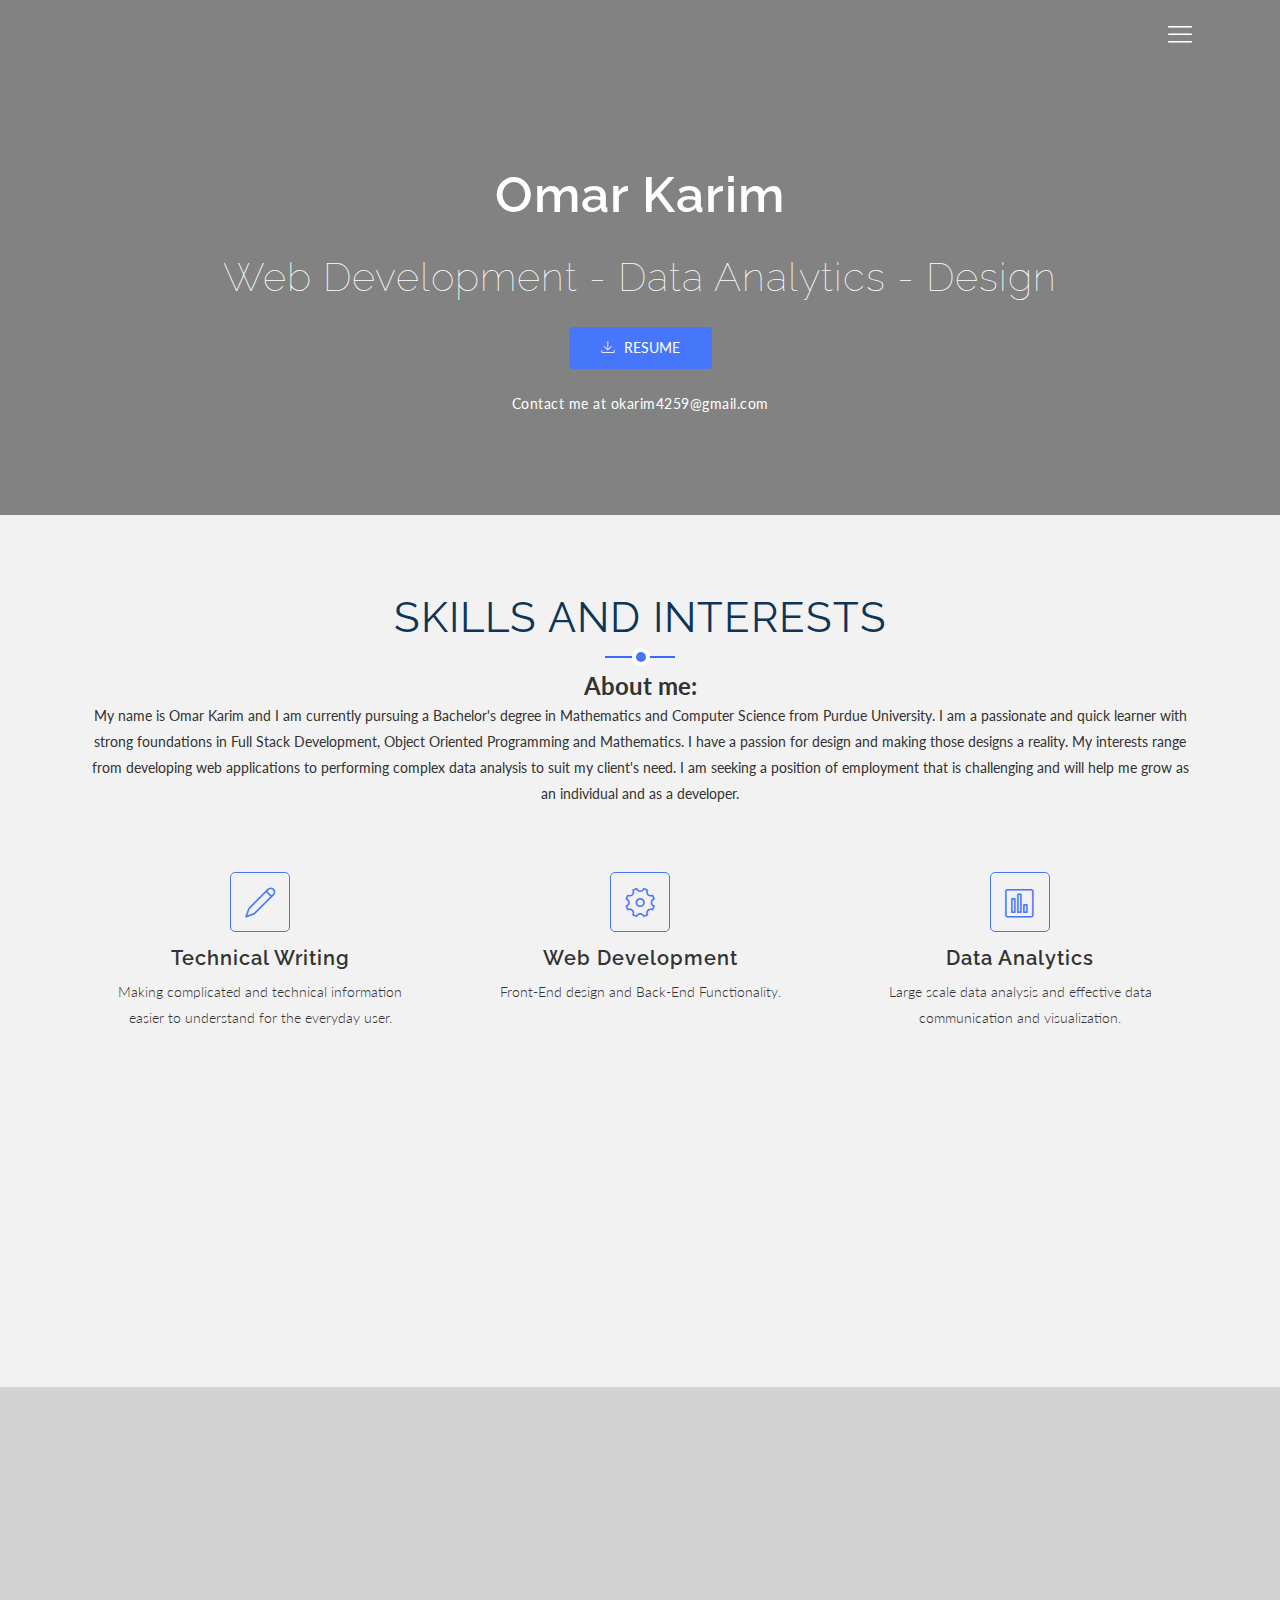
==== index.html @ 0a4c2bca "adding index link" ====
<!DOCTYPE html>
<html lang="en">
  <head>
    <!-- Required meta tags -->
    <meta charset="utf-8">
    <meta name="viewport" content="width=device-width, initial-scale=1, shrink-to-fit=no">
    <meta name="keywords" content="Bootstrap, Landing page, Template, Registration, Landing">
    <meta name="viewport" content="width=device-width, initial-scale=1, maximum-scale=1">
    <meta name="author" content="Grayrids">
    <title>Welcome | Omar Karim</title>

    <!-- Bootstrap CSS -->
    <link rel="stylesheet" href="css/bootstrap.min.css">
    <link rel="stylesheet" href="css/font-awesome.min.css">
    <link rel="stylesheet" href="css/line-icons.css">
    <link rel="stylesheet" href="css/owl.carousel.css">
    <link rel="stylesheet" href="css/owl.theme.css">
    <link rel="stylesheet" href="css/nivo-lightbox.css">
    <link rel="stylesheet" href="css/magnific-popup.css">
    <link rel="stylesheet" href="css/animate.css">
    <link rel="stylesheet" href="css/menu_sideslide.css">
    <link rel="stylesheet" href="css/main.css">    
    <link rel="stylesheet" href="css/responsive.css">

     <link href='http://fonts.googleapis.com/css?family=Roboto:300' rel='stylesheet' type='text/css'>
     <link href="css/font-awesome.min.css" rel="stylesheet" type="text/css"/>



  </head>
  <body>
      <div class="menu-wrap">
        <nav  class="menu navbar">
          <div class="icon-list navbar-collapse">
            <ul class="navbar-nav">
              <li class="nav-item">
                <a class="nav-link" href="#video-area">Home</a>
              </li>
              <li class="nav-item">
                <a class="nav-link" href="#services">Skills and Interests</a>
              </li>  
              <li class="nav-item">
                <a class="nav-link" href="#features">Projects</a>
              </li>                      
              <li class="nav-item">
                <a class="nav-link" href="./ngApp/index.html">Angular App</a>
              </li>
              <li class="nav-item">
                <a class="nav-link" href="./ngApp">What Angular App</a>
              </li>
              <li class="nav-item">
                <a class="nav-link" href="#pricing">Pricing</a>
              </li>     
              <li class="nav-item">
                <a class="nav-link" href="#blog">Blog</a>
              </li> 
              
              <li class="nav-item">
                <a class="nav-link" href="#contact">Contact</a>
              </li>
              <li class="nav-item">
                <a class="nav-link" href="#subscribe">Subscribe</a>
              </li>
        
            </ul>
          </div>
        </nav> 
        <button class="close-button" id="close-button"><i class="lnr lnr-cross"></i></button>
      </div>      
  	<!-- Header Section Start -->
                                                                        
    <header id="video-area" data-stellar-background-ratio="0.5"> 
      <!-- id="block" data-vide-bg="video/video"      -->   
      <div id="block" data-vide-bg="video/binaryBG"></div>
      <div class="fixed-top">
          <div class="container">
            <div class="logo-menu">
              <!--<a href="index.html" class="logo"><span class="lnr lnr-diamond"></span> 4259 DESIGN</a>-->
              <button class="menu-button" id="open-button"><i class="lnr lnr-menu"></i></button>    
            </div>           
          </div>
      </div>
      <div class="overlay overlay-2"></div>      
      <div class="container">
        <div class="row justify-content-md-center">
          <div class="col-md-10">
            <div class="contents text-center">
              <h1 class="wow fadeInDown" data-wow-duration="1000ms" data-wow-delay="0.3s">Omar Karim</h1>
              <!--
              <img style="border-radius: 50%" src="https://bit.ly/fcc-running-cats" class="img-responsive smaller-image1 thin-white-border" alt="Three kittens running towards the camera. ">
              -->
              <!--<p class="lead  wow fadeIn" data-wow-duration="1000ms" data-wow-delay="400ms">About Me:</p>-->
              <p></p>
              <p></p>
              <p></p>
              <h4 style="color: white">Web Development - Data Analytics - Design</h4>
              <!--
              ADD LINK TO LINKEDIN ACCOUNT HERE WITH ICON
              -->
              <a href="https://drive.google.com/open?id=0B3ij5NwxJ_LgeDB1SlhETHZrSTA" class="btn btn-common wow fadeInUp" data-wow-duration="1000ms"><i class="lnr lnr-download"></i> Resume</a>

              <p>Contact me at okarim4259@gmail.com</p>
              <!--<a href="https://www.linkedin.com/in/okarim1/" class="btn btn-common wow fadeInUp" data-wow-duration="1000ms"><i class="lnr lnr-download"></i> LinkedIn</a>
              -->
            </div>
          </div>
        </div> 
      </div>      
    </header>
    <!-- Header Section End --> 


    <!-- Skills and About me section -->
    <section id="services" class="section">
      <div class="container">
        <div class="section-header">          
          <h2 class="section-title wow fadeIn" data-wow-duration="500ms" data-wow-delay="0.3s"><strong>Skills and Interests</strong></h2>
          <hr class="lines wow zoomIn" data-wow-delay="0.3s">
          <p class="section-subtitle wow fadeIn" data-wow-duration="1000ms" data-wow-delay="0.3s"><STRONG><font size = "+2">About me:</STRONG></font> <br>My name is Omar Karim and I am currently pursuing a Bachelor's degree in Mathematics and Computer Science from Purdue University. I am a passionate and quick learner with strong foundations in Full Stack Development, Object Oriented Programming and Mathematics. I have a passion for design and making those designs a reality. My interests range from developing web applications to performing complex data analysis to suit my client's need. I am seeking a position of employment that is challenging and will help me grow as an individual and as a developer.</br></p>
        </div>
        <div class="row">
          <div class="col-md-4 col-sm-6">
            <div class="item-boxes wow fadeInDown" data-wow-delay="0.1s">
              <div class="icon">
                <i class="lnr lnr-pencil"></i>
              </div>
              <h4>Technical Writing</h4>
              <p>Making complicated and technical information easier to understand for the everyday user.</p>
            </div>
          </div>
          <div class="col-md-4 col-sm-6">
            <div class="item-boxes wow fadeInDown" data-wow-delay="0.3s">
              <div class="icon">
                <i class="lnr lnr-cog"></i>
              </div>
              <h4>Web Development</h4>
              <p>Front-End design and Back-End Functionality.</p>
            </div>
          </div>
          <div class="col-md-4 col-sm-6">
            <div class="item-boxes wow fadeInDown" data-wow-delay="0.5s">
              <div class="icon">
                <i class="lnr lnr-chart-bars"></i>
              </div>
              <h4>Data Analytics</h4>
              <p>Large scale data analysis and effective data communication and visualization.</p>
            </div>
          </div>
          <div class="col-md-4 col-sm-6">
            <div class="item-boxes wow fadeInDown" data-wow-delay="0.7s">
              <div class="icon">
                <i class="lnr lnr-layers"></i>
              </div>
              <h4>UI/UX Design</h4>
              <p>Interpreting client needs and making those specifications possible.</p>
            </div>
          </div>
          <div class="col-md-4 col-sm-6">
            <div class="item-boxes wow fadeInDown" data-wow-delay="1s">
              <div class="icon">
                <i class="lnr lnr-tablet"></i>
              </div>
              <h4>App Development</h4>
              <p>Application development for Android operating system.</p>
            </div>
          </div>
          <div class="col-md-4 col-sm-6">
            <div class="item-boxes wow fadeInDown" data-wow-delay="1.2s">
              <div class="icon">
                <i class="lnr lnr-briefcase"></i>
              </div>
              <h4>Machine Learning</h4>
              <p>Understanding and implementation of statistical methods for creating machine learning models.</p>
            </div>
          </div>
        </div>
      </div>
    </section>
    <!-- Services Section End -->

    <!-- Projects Section -->
    <section style="background-color: lightgrey" id="features" class="section" data-stellar-background-ratio="0.2">
      <div class="container">
        <div class="section-header">          
          <h2 class="section-title wow fadeIn white-text" data-wow-duration="1000ms" data-wow-delay="0.3s">Projects</h2>
          <hr class="lines wow zoomIn" data-wow-delay="0.3s">
          <p class="section-subtitle wow fadeIn" data-wow-duration="1000ms" data-wow-delay="0.3s"><STRONG>My Competencies include:</STRONG>
          <br>  Languages: Java, C, JavaScript, Python, SQL, HTML, CSS, MatLab, R.
          <br> Technologies: MongoDB, Express.js, Angular.js, Node.js, Git, Android, SciKit-Learn, numpy, pandas
          <br>Click on icon to view project on GitHub
          </p>
        </div>
        <div class="row">
          <div class="col-lg-4 col-md-4 col-sm-4 col-xs-12">
            <div class="content-left text-right wow fadeInLeft animated" data-wow-offset="10">
              <div class="box-item left">
                <span class="icon">
                  <a href="https://github.com/okarim4259/MEAN_Auth_App"><i class="lnr lnr-rocket"></i></a>
                </span>
                <div class="text">
                  <h4>Authentication Application</h4>
                  <p>MEAN stack user Authentication app using JSON web tokens.
                  </p>
                </div>
              </div>
              <div class="box-item left">
                <span class="icon">
                  <a href="http://www.legacyfurniturebd.com/"><i class="lnr lnr-laptop-phone"></i></a>
                </span>
                <div class="text">
                  <h4>Fully Responsive eCommerce website</h4>
                  <p>Lead team to develop fully functional eCommerce website.</p>
                </div>
              </div>
              <div class="box-item left">
                <span class="icon">
                  <a href="https://github.com/okarim4259/Java_Web_Crawler"><i class="lnr lnr-cog"></i></a>
                </span>
                <div class="text">
                  <h4>Java Web Crawler Application</h4>
                  <p>Developed Web Crawler to find, parse and index web pages.</p>
                </div>
              </div>
            </div>
          </div>
          <div class="col-lg-4 col-md-4 col-sm-4 col-xs-12">
            <div class="show-box wow fadeInDown animated" data-wow-offset="10">
              <p></p>
              <p></p>
              <p></p>
              <img src="img/features/FrontEndDev.png" alt="">
            </div>
          </div>
          <div class="col-lg-4 col-md-4 col-sm-4 col-xs-12">
            <div class="content-right text-left wow fadeInRight animated" data-wow-offset="10">
              <div class="box-item right">
                <span class="icon">
                  <i class="lnr lnr-camera-video"></i>
                </span>
                <div class="text">
                  <h4>Spotify Angular2 app</h4>
                  <p>Angular2 application using spotify API. Allows you to search and bookmark for artists and albums.</p>
                </div>
              </div>
              <div class="box-item right">
                <span class="icon">
                  <a href="https://github.com/okarim4259/GithubSearchApp/tree/master"><i class="lnr lnr-magic-wand"></i></a>
                </span>
                <div class="text">
                  <h4>GitHub Search Application</h4>
                  <p>Using the GIT API to search for repos and make clone command.</p>
                </div>
              </div>
              <div class="box-item right">
                <span class="icon">
                  <a href="https://github.com/okarim4259/SafeWalkAndroidClient"><i class="lnr lnr-spell-check"></i></a>
                </span>
                <div class="text">
                  <h4>Safe Walk Android Client</h4>
                  <p>Android safe walk app developed for Purdue CS 180 course.</p>
                </div>
              </div>
            </div>
          </div>
        </div>
      </div>
    </section>


    <!-- Features Section End -->    

    <!-- Start Video promo Section -->
    <!--
    <section class="video-promo section" data-stellar-background-ratio="0.5">
    <div class="overlay"></div>
      <div class="container">
        <div class="row">
          <div class="col-md-12 col-sm-12">
              <div class="video-promo-content text-center">
                <h2 class="wow zoomIn" data-wow-duration="1000ms" data-wow-delay="100ms">Our Introductory Video</h2>
                <p class="wow zoomIn" data-wow-duration="1000ms" data-wow-delay="100ms">Learn more about us, its only 30mins</p>
                <a href="https://www.youtube.com/watch?v=r44RKWyfcFw" class="video-popup wow fadeInUp" data-wow-duration="1000ms" data-wow-delay="0.3s"><i class="lnr lnr-film-play"></i></a>
              </div>
          </div>
        </div>
      </div>
    </section>
    -->
    <!-- End Video Promo Section -->

    <!-- Portfolio Section -->
    <!--
    <section id="portfolios" class="section">
      Container Starts
      <div class="container">
        <div class="section-header">          
          <h2 class="section-title wow fadeIn" data-wow-duration="1000ms" data-wow-delay="0.3s">Front End Designs</h2>
          <hr class="lines wow zoomIn" data-wow-delay="0.3s">
          <p class="section-subtitle wow fadeInDown" data-wow-duration="1000ms" data-wow-delay="0.3s">Lorem ipsum dolor sit amet, consectetuer adipiscing elit, sed diam nonummy <br> nibh euismod tincidunt ut laoreet dolore magna.</p>
        </div>
        <div class="row">          
          <div class="col-md-12">
            <div class="controls text-center wow fadeInUp" data-wow-delay=".6s">
              <a class="control mixitup-control-active btn btn-common" data-filter="all">
                All 
              </a>
              <a class="control btn btn-common" data-filter=".marketing">
                Design 
              </a>
              <a class="control btn btn-common" data-filter=".planning">
                Development
              </a>
              <a class="control btn btn-common" data-filter=".research">
                Print 
              </a>
            </div>
            Portfolio Controller/Buttons Ends          

            Portfolio Recent Projects
            <div id="portfolio" class="row wow fadeInUp" data-wow-delay="0.8s">
              <div class="col-sm-6 col-md-4 col-lg-4 col-xl-4 mix marketing planning">
                <div class="portfolio-item">
                  <div class="shot-item">
                    <a class="overlay lightbox" href="img/portfolio/img1.jpg">
                      <img src="img/portfolio/img1.jpg" alt="" />  
                      <i class="lnr lnr-plus-circle item-icon"></i>
                    </a>
                  </div>               
                </div>
              </div>
              <div class="col-sm-6 col-md-4 col-lg-4 col-xl-4 mix planning">
                <div class="portfolio-item">
                  <div class="shot-item">
                    <a class="overlay lightbox" href="img/portfolio/img2.jpg">
                      <img src="img/portfolio/img2.jpg" alt="" />  
                      <i class="lnr lnr-plus-circle item-icon"></i>
                    </a>
                  </div>               
                </div>
              </div>
              <div class="col-sm-6 col-md-4 col-lg-4 col-xl-4 mix research">
                <div class="portfolio-item">
                  <div class="shot-item">
                    <a class="overlay lightbox" href="img/portfolio/img3.jpg">
                      <img src="img/portfolio/img3.jpg" alt="" />  
                      <i class="lnr lnr-plus-circle item-icon"></i>
                    </a>
                  </div>               
                </div>
              </div>
              <div class="col-sm-6 col-md-4 col-lg-4 col-xl-4 mix marketing research">
                <div class="portfolio-item">
                  <div class="shot-item">
                    <a class="overlay lightbox" href="img/portfolio/img4.jpg">
                      <img src="img/portfolio/img4.jpg" alt="" />  
                      <i class="lnr lnr-plus-circle item-icon"></i>
                    </a>
                  </div>               
                </div>
              </div>
              <div class="col-sm-6 col-md-4 col-lg-4 col-xl-4 mix marketing planning">
                <div class="portfolio-item">
                  <div class="shot-item">
                    <a class="overlay lightbox" href="img/portfolio/img5.jpg">
                      <img src="img/portfolio/img5.jpg" alt="" />  
                      <i class="lnr lnr-plus-circle item-icon"></i>
                    </a>
                  </div>               
                </div>
              </div>
              <div class="col-sm-6 col-md-4 col-lg-4 col-xl-4 mix planning research">
                <div class="portfolio-item">
                  <div class="shot-item">
                    <a class="overlay lightbox" href="img/portfolio/img6.jpg">
                      <img src="img/portfolio/img6.jpg" alt="" />  
                      <i class="lnr lnr-plus-circle item-icon"></i>
                    </a>
                  </div>               
                </div>
              </div>
            </div>
          </div>
        </div>
      </div>
      Container Ends
    </section>-->
    <!-- Portfolio Section Ends --> 

    <!-- Start Pricing Table Section -->

    <!--
    <div id="pricing" class="section pricing-section">
      <div class="container">
        <div class="section-header">          
          <h2 class="section-title wow fadeIn" data-wow-duration="1000ms" data-wow-delay="0.3s">Pricing <span>Plans</span></h2>
          <hr class="lines wow zoomIn" data-wow-delay="0.3s">
          <p class="section-subtitle wow fadeIn" data-wow-duration="1000ms" data-wow-delay="0.3s">Lorem ipsum dolor sit amet, consectetuer adipiscing elit, sed diam nonummy <br> nibh euismod tincidunt ut laoreet dolore magna.</p>
        </div>

        <div class="row pricing-tables">
          <div class="col-md-4 col-sm-6 col-xs-12">
            <div class="pricing-table table-left wow fadeInLeft" data-wow-duration="1000ms" data-wow-delay="0.3s">
              <div class="icon">
                <i class="lnr lnr-rocket"></i> 
              </div>
              <div class="pricing-details">
                <h2>Starter Plan</h2>
                <span>Free</span>
                <ul>
                  <li>Consectetur adipiscing</li>
                  <li>Nunc luctus nulla et tellus</li>
                  <li>Suspendisse quis metus</li>
                  <li>Vestibul varius fermentum erat</li>
                </ul>
              </div>
              <div class="plan-button">
                <a href="#" class="btn btn-common">Get Plan</a>
              </div>
            </div>
          </div>

          <div class="col-md-4 col-sm-6 col-xs-12">
            <div class="pricing-table wow fadeInUp" data-wow-duration="1000ms" data-wow-delay="0.3s">
              <div class="icon">
                <i class="lnr lnr-heart"></i> 
              </div>
              <div class="pricing-details">
                <h2>Popular Plan</h2>
                <span>$3.99</span>
                <ul>
                  <li>Consectetur adipiscing</li>
                  <li>Nunc luctus nulla et tellus</li>
                  <li>Suspendisse quis metus</li>
                  <li>Vestibul varius fermentum erat</li>
                </ul>
              </div>
              <div class="plan-button">
                <a href="#" class="btn btn-common">Buy Now</a>
              </div>
            </div>
          </div>

          <div class="col-md-4 col-sm-6 col-xs-12">
            <div class="pricing-table table-left wow fadeInRight" data-wow-duration="1000ms" data-wow-delay="0.3s">
              <div class="icon">
                <i class="lnr lnr-magic-wand"></i> 
              </div>
              <div class="pricing-details">
                <h2>Premium Plan</h2>
                <span>$9.50</span>
                <ul>
                  <li>Consectetur adipiscing</li>
                  <li>Nunc luctus nulla et tellus</li>
                  <li>Suspendisse quis metus</li>
                  <li>Vestibul varius fermentum erat</li>
                </ul>
              </div>
              <div class="plan-button">
                <a href="#" class="btn btn-common">Buy Now</a>
              </div>
            </div>
          </div>

        </div>
      </div>
    </div>
    -->
    <!-- End Pricing Table Section -->

    <!-- Counter Section Start -->
    <!--
    <div class="counters section" data-stellar-background-ratio="0.5">
      <div class="overlay"></div>
      <div class="container">
        <div class="row"> 
          <div class="col-sm-6 col-md-3 col-lg-3">
            <div class="wow fadeInUp" data-wow-delay=".2s">
              <div class="facts-item"> 
                <div class="icon">
                  <i class="lnr lnr-magic-wand"></i>
                </div>                
                <div class="fact-count">
                  <h3><span class="counter">100</span>%</h3>
                  <h4>Faster</h4>
                </div>
              </div>
            </div>
          </div>
          <div class="col-sm-6 col-md-3 col-lg-3">
            <div class="wow fadeInUp" data-wow-delay=".4s">
              <div class="facts-item">
                <div class="icon">
                  <i class="lnr lnr-coffee-cup"></i>
                </div>                
                <div class="fact-count">
                  <h3><span class="counter">700</span></h3>
                  <h4>Cup of Coffee</h4>
                </div>
              </div>
            </div>
          </div>
          <div class="col-sm-6 col-md-3 col-lg-3">
            <div class="wow fadeInUp" data-wow-delay=".6s">
              <div class="facts-item">
                <div class="icon">
                  <i class="lnr lnr-user"></i>
                </div>                
                <div class="fact-count">
                  <h3><span class="counter">10000</span>+</h3>
                  <h4>Active Clients</h4>
                </div>
              </div>
            </div>
          </div>
          <div class="col-sm-6 col-md-3 col-lg-3">
            <div class="wow fadeInUp" data-wow-delay=".8s">
              <div class="facts-item">
                <div class="icon">
                  <i class="lnr lnr-heart"></i>
                </div>                
                <div class="fact-count">
                  <h3><span class="counter">1689</span></h3>
                  <h4>Peoples Love</h4>
                </div>
              </div>
            </div>
          </div>
        </div>
      </div>
    </div>
    -->
    <!-- Counter Section End -->

    <!-- testimonial Section Start -->
    <!--
    <div id="testimonial" class="section">
      <div class="container">
        <div class="row justify-content-md-center">
          <div class="col-md-10 wow fadeInRight" data-wow-delay="0.2s">
            <div class="touch-slider owl-carousel owl-theme">
              <div class="testimonial-item">
                <img src="img/testimonial/customer1.png" alt="Client Testimonoal" />
                <div class="testimonial-text">
                  <p>Morbi eget dictum enim. Praesent sed quam sit amet lorem tempor rhoncus. <br>In hac habitasse platea dictumst. Vivamus in accumsan ex</p>
                  <h3>Johnathan Doe</h3>
                  <span>Marketing Head Matrix media</span>
                </div>
              </div>
              <div class="testimonial-item">
                <img src="img/testimonial/customer2.png" alt="Client Testimonoal" />
                <div class="testimonial-text">
                  <p>Morbi eget dictum enim. Praesent sed quam sit amet lorem tempor rhoncus. <br>In hac habitasse platea dictumst. Vivamus in accumsan ex</p>
                  <h3>Oidila Matik</h3>
                  <span>President Lexo Inc</span>
                </div>
              </div>
              <div class="testimonial-item">
                <img src="img/testimonial/customer3.png" alt="Client Testimonoal" />
                <div class="testimonial-text">
                  <p>Morbi eget dictum enim. Praesent sed quam sit amet lorem tempor rhoncus. <br>In hac habitasse platea dictumst. Vivamus in accumsan ex</p>
                  <h3>- Alex Dattilo</h3>
                  <span>CEO Optima Inc</span>
                </div>
              </div>
            </div>
          </div>
        </div>        
      </div>
    </div>
    -->
    <!-- testimonial Section Start -->






    <!-- Download Section Start -->

    <!--
    <section id="download" class="section">
      <div class="container">
        <div class="section-header">          
          <h2 class="section-title wow fadeInDown" data-wow-duration="1000ms" data-wow-delay="0.3s"><span>Download</span> Our App</h2>
        </div>
        <div class="row">
          <div class="col-md-12">            
            <div class="download-area text-center wow fadeInUp" data-wow-delay="0.3s">
                <a href="#" class="btn btn-border"><i class="fa fa-apple"></i>Download Now</a>
            </div>
          </div>
        </div>
      </div>
    </section>
    -->
    <!-- Download Section End -->



    

    <!-- Blog Section -->
    <!--

    <section id="blog" class="section">
      <div class="container">
        <div class="section-header">          
          <h2 class="section-title wow fadeIn" data-wow-duration="1000ms" data-wow-delay="0.3s">Latest <span>Blogs</span></h2>
          <hr class="lines wow zoomIn" data-wow-delay="0.3s">
          <p class="section-subtitle wow fadeInDown" data-wow-duration="1000ms" data-wow-delay="0.3s">Lorem ipsum dolor sit amet, consectetuer adipiscing elit, sed diam nonummy <br> nibh euismod tincidunt ut laoreet dolore magna.</p>
        </div>
        <div class="row">
          <div class="col-lg-4 col-md-4 col-sm-6 col-xs-12 blog-item">
            
            <div class="blog-item-wrapper wow fadeInUp" data-wow-delay="0.3s">
              <div class="blog-item-img">
                <a href="single-post.html">
                  <img src="img/blog/img1.jpg" alt="">
                </a>                
              </div>
              <div class="blog-item-text"> 
                <h3>
                <a href="#">How often should you tweet?</a>
                </h3>
                <div class="meta-tags">
                  <span class="date"><i class="lnr lnr-calendar-full"></i>on Mar 23, 2018</span>
                  <span class="comments"><a href="#"><i class="lnr lnr-bubble"></i> 24 Comments</a></span>
                </div>
                <p>
                Lorem ipsum dolor sit amet, consectetur adipisicing elit, sed do eiusmod tempor incididunt ut labore et dolore magna aliqua... 
                </p>
                <a href="single-post.html" class="btn btn-common btn-rm">Read More</a>
              </div>
            </div>
            
          </div>

          <div class="col-lg-4 col-md-4 col-sm-6 col-xs-12 blog-item">
            
            <div class="blog-item-wrapper wow fadeInUp" data-wow-delay="0.6s">
              <div class="blog-item-img">
                <a href="single-post.html">
                  <img src="img/blog/img2.jpg" alt="">
                </a>                
              </div>
              <div class="blog-item-text"> 
                <h3>
                  <a href="#">Content is still king</a>
                </h3>
                <div class="meta-tags">
                  <span class="date"><i class="lnr lnr-calendar-full"></i>on Mar 29, 2018</span>
                  <span class="comments"><a href="#"><i class="lnr lnr-bubble"></i> 24 Comments</a></span>
                </div>
                <p>
                Lorem ipsum dolor sit amet, consectetur adipisicing elit, sed do eiusmod tempor incididunt ut labore et dolore magna aliqua... 
                </p>
                <a href="single-post.html" class="btn btn-common btn-rm">Read More</a>
              </div>
            </div>
            
          </div>

          <div class="col-lg-4 col-md-4 col-sm-6 col-xs-12 blog-item">
            
            <div class="blog-item-wrapper wow fadeInUp" data-wow-delay="0.9s">
              <div class="blog-item-img">
                <a href="single-post.html">
                  <img src="img/blog/img3.jpg" alt="">
                </a>                
              </div>
              <div class="blog-item-text">    
                <h3>
                  <a href="#">Social media at work</a>
                </h3>
                <div class="meta-tags">
                  <span class="date"><i class="lnr lnr-calendar-full"></i>on Mar 21, 2018</span>
                  <span class="comments"><a href="#"><i class="lnr lnr-bubble"></i> 24 Comments</a></span>
                </div>
                <p>
                 Lorem ipsum dolor sit amet, consectetur adipisicing elit, sed do eiusmod tempor incididunt ut labore et dolore magna aliqua... 
                </p>
                <a href="single-post.html" class="btn btn-common btn-rm">Read More</a>
              </div>
            </div>
            
          </div>
        </div>
      </div>
    </section>
    

    -->

    <!-- Contact Section Start 
    <section id="contact" class="section">
      <div class="container">
        <div class="row justify-content-md-center">          
          <div class="col-md-9 wow fadeInDown" data-wow-duration="1000ms" data-wow-delay="0.3s">            
            <div class="contact-block">
              <div class="section-header">          
                <h2 class="section-title wow fadeIn" data-wow-duration="1000ms" data-wow-delay="0.3s">Contact <span>Us</span></h2>
                <hr class="lines wow zoomIn" data-wow-delay="0.3s">
              </div>
              <form id="contactForm">
                <div class="row">
                  <div class="col-md-6">
                    <div class="form-group">
                      <input type="text" class="form-control" id="name" name="name" placeholder="Your Name" required data-error="Please enter your name">
                      <div class="help-block with-errors"></div>
                    </div>                                 
                  </div>
                  <div class="col-md-6">
                    <div class="form-group">
                      <input type="text" placeholder="Your Email" id="email" class="form-control" name="name" required data-error="Please enter your email">
                      <div class="help-block with-errors"></div>
                    </div> 
                  </div>
                   <div class="col-md-12">
                    <div class="form-group">
                      <input type="text" placeholder="Subject" id="msg_subject" class="form-control" required data-error="Please enter your subject">
                      <div class="help-block with-errors"></div>
                    </div>
                  </div>
                  <div class="col-md-12">
                    <div class="form-group"> 
                      <textarea class="form-control" placeholder="Your Message" rows="11" data-error="Write your message" required></textarea>
                      <div class="help-block with-errors"></div>
                    </div>
                    <div class="submit-button text-center">
                      <button class="btn btn-common" id="submit" type="submit">Send Message</button>
                      <div id="msgSubmit" class="h3 text-center hidden"></div> 
                      <div class="clearfix"></div> 
                    </div>
                  </div>
                </div>            
              </form>
            </div>
          </div>
        </div>
      </div>
    </section>
    -->
    <!-- Contact Section End -->


    <!-- Subcribe Section Start -->
    <!--
    <div id="subscribe" class="section">
      <div class="container">
        <div class="section-header">          
          <h2 class="section-title wow fadeIn" data-wow-duration="1000ms" data-wow-delay="0.3s">Subscribe <span>Newsletter</span></h2>
          <hr class="lines wow zoomIn" data-wow-delay="0.3s">
          <p class="section-subtitle wow fadeIn" data-wow-duration="1000ms" data-wow-delay="0.3s">Subscribe to get all latest news from us.</p>
        </div>
        <div class="row justify-content-md-center">
          <div class="col-md-8">
              <form class="text-center form-inline wow fadeInUp" data-wow-delay="0.3s">
                <input class="mb-20 form-control" name="email" placeholder="Your Email Address">
                <button class="sub_btn">subscribe</button>
              </form>
          </div>
        </div>
      </div>
    </div>
    -->
    <!-- Subcribe Section End -->

    
    
    <!-- Footer Section Start -->
    <footer>          
      <div class="container">
        <div class="row">
          <div class="col-md-12">
            <div class="social-icons wow fadeInDown" data-wow-duration="1000ms" data-wow-delay="0.3s">
              <ul>
               <!-- <li class="facebook"><a href="#"><i class="fa fa-facebook"></i></a></li> -->
              <!--  <li class="twitter"><a href="#"><i class="fa fa-twitter"></i></a></li> -->
                <!--<li class="google-plus"><a href="#"><i class="fa fa-google-plus"></i></a></li> -->
                <li class="linkedin"><a href="https://www.linkedin.com/in/okarim1/"><i class="fa fa-linkedin"></i></a></li>
               <!-- <li class="pinterest"><a href="#"><i class="fa fa-pinterest"></i></a></li> -->
                <!--<li class="dribbble"><a href="#"><i class="fa fa-dribbble"></i></a></li> -->
              </ul>
            </div>
            <div class="site-info wow fadeInUp" data-wow-duration="1000ms" data-wow-delay="0.3s">
              <!--<p>All copyrights reserved &copy; 2017 - Designed & Developed by <a rel="nofollow" href="https://uideck.com">UIdeck</a></p>-->
              <p>Contact me at okarim4259@gmail.com</p>
              <p>© Omar Karim 2017</p>

            </div>  
          </div>
        </div>
      </div>
    </footer>
    <!-- Footer Section End --> 

    <!-- Go To Top Link -->
    <a href="#" class="back-to-top">
      <i class="lnr lnr-arrow-up"></i>
    </a>

    <div id="loader">
      <div class="spinner">
        <div class="double-bounce1"></div>
        <div class="double-bounce2"></div>
      </div>
    </div>    

    <!-- jQuery first, then Tether, then Bootstrap JS. -->
    <script src="js/jquery-min.js"></script>
    <script src="js/tether.min.js"></script>
    <script src="js/bootstrap.min.js"></script>
    <script src="js/classie.js"></script>
    <script src="js/mixitup.min.js"></script>
    <script src="js/nivo-lightbox.js"></script>
    <script src="js/owl.carousel.min.js"></script>    
    <script src="js/jquery.stellar.min.js"></script>    
    <script src="js/jquery.nav.js"></script>    
    <script src="js/smooth-scroll.js"></script>    
    <script src="js/smooth-on-scroll.js"></script>    
    <script src="js/wow.js"></script>    
    <script src="js/menu.js"></script>
    <script src="js/jquery.vide.js"></script>
    <script src="js/jquery.counterup.min.js"></script>    
    <script src="js/jquery.magnific-popup.min.js"></script>    
    <script src="js/waypoints.min.js"></script>    
    <script src="js/form-validator.min.js"></script>
    <script src="js/contact-form-script.js"></script>     
    <script src="js/main.js"></script>
    
  </body>
</html>
---- css/line-icons.css ----
@font-face {
	font-family: 'Linearicons-Free';
	src:url('../fonts/Linearicons-Free.eot?w118d');
	src:url('../fonts/Linearicons-Free.eot?#iefixw118d') format('embedded-opentype'),
		url('../fonts/Linearicons-Free.woff2?w118d') format('woff2'),
		url('../fonts/Linearicons-Free.woff?w118d') format('woff'),
		url('../fonts/Linearicons-Free.ttf?w118d') format('truetype'),
		url('../fonts/Linearicons-Free.svg?w118d#Linearicons-Free') format('svg');
	font-weight: normal;
	font-style: normal;
}

.lnr {
	font-family: 'Linearicons-Free';
	speak: none;
	font-style: normal;
	font-weight: normal;
	font-variant: normal;
	text-transform: none;
	line-height: 1;

	/* Better Font Rendering =========== */
	-webkit-font-smoothing: antialiased;
	-moz-osx-font-smoothing: grayscale;
}

.lnr-home:before {
	content: "\e800";
}
.lnr-apartment:before {
	content: "\e801";
}
.lnr-pencil:before {
	content: "\e802";
}
.lnr-magic-wand:before {
	content: "\e803";
}
.lnr-drop:before {
	content: "\e804";
}
.lnr-lighter:before {
	content: "\e805";
}
.lnr-poop:before {
	content: "\e806";
}
.lnr-sun:before {
	content: "\e807";
}
.lnr-moon:before {
	content: "\e808";
}
.lnr-cloud:before {
	content: "\e809";
}
.lnr-cloud-upload:before {
	content: "\e80a";
}
.lnr-cloud-download:before {
	content: "\e80b";
}
.lnr-cloud-sync:before {
	content: "\e80c";
}
.lnr-cloud-check:before {
	content: "\e80d";
}
.lnr-database:before {
	content: "\e80e";
}
.lnr-lock:before {
	content: "\e80f";
}
.lnr-cog:before {
	content: "\e810";
}
.lnr-trash:before {
	content: "\e811";
}
.lnr-dice:before {
	content: "\e812";
}
.lnr-heart:before {
	content: "\e813";
}
.lnr-star:before {
	content: "\e814";
}
.lnr-star-half:before {
	content: "\e815";
}
.lnr-star-empty:before {
	content: "\e816";
}
.lnr-flag:before {
	content: "\e817";
}
.lnr-envelope:before {
	content: "\e818";
}
.lnr-paperclip:before {
	content: "\e819";
}
.lnr-inbox:before {
	content: "\e81a";
}
.lnr-eye:before {
	content: "\e81b";
}
.lnr-printer:before {
	content: "\e81c";
}
.lnr-file-empty:before {
	content: "\e81d";
}
.lnr-file-add:before {
	content: "\e81e";
}
.lnr-enter:before {
	content: "\e81f";
}
.lnr-exit:before {
	content: "\e820";
}
.lnr-graduation-hat:before {
	content: "\e821";
}
.lnr-license:before {
	content: "\e822";
}
.lnr-music-note:before {
	content: "\e823";
}
.lnr-film-play:before {
	content: "\e824";
}
.lnr-camera-video:before {
	content: "\e825";
}
.lnr-camera:before {
	content: "\e826";
}
.lnr-picture:before {
	content: "\e827";
}
.lnr-book:before {
	content: "\e828";
}
.lnr-bookmark:before {
	content: "\e829";
}
.lnr-user:before {
	content: "\e82a";
}
.lnr-users:before {
	content: "\e82b";
}
.lnr-shirt:before {
	content: "\e82c";
}
.lnr-store:before {
	content: "\e82d";
}
.lnr-cart:before {
	content: "\e82e";
}
.lnr-tag:before {
	content: "\e82f";
}
.lnr-phone-handset:before {
	content: "\e830";
}
.lnr-phone:before {
	content: "\e831";
}
.lnr-pushpin:before {
	content: "\e832";
}
.lnr-map-marker:before {
	content: "\e833";
}
.lnr-map:before {
	content: "\e834";
}
.lnr-location:before {
	content: "\e835";
}
.lnr-calendar-full:before {
	content: "\e836";
}
.lnr-keyboard:before {
	content: "\e837";
}
.lnr-spell-check:before {
	content: "\e838";
}
.lnr-screen:before {
	content: "\e839";
}
.lnr-smartphone:before {
	content: "\e83a";
}
.lnr-tablet:before {
	content: "\e83b";
}
.lnr-laptop:before {
	content: "\e83c";
}
.lnr-laptop-phone:before {
	content: "\e83d";
}
.lnr-power-switch:before {
	content: "\e83e";
}
.lnr-bubble:before {
	content: "\e83f";
}
.lnr-heart-pulse:before {
	content: "\e840";
}
.lnr-construction:before {
	content: "\e841";
}
.lnr-pie-chart:before {
	content: "\e842";
}
.lnr-chart-bars:before {
	content: "\e843";
}
.lnr-gift:before {
	content: "\e844";
}
.lnr-diamond:before {
	content: "\e845";
}
.lnr-linearicons:before {
	content: "\e846";
}
.lnr-dinner:before {
	content: "\e847";
}
.lnr-coffee-cup:before {
	content: "\e848";
}
.lnr-leaf:before {
	content: "\e849";
}
.lnr-paw:before {
	content: "\e84a";
}
.lnr-rocket:before {
	content: "\e84b";
}
.lnr-briefcase:before {
	content: "\e84c";
}
.lnr-bus:before {
	content: "\e84d";
}
.lnr-car:before {
	content: "\e84e";
}
.lnr-train:before {
	content: "\e84f";
}
.lnr-bicycle:before {
	content: "\e850";
}
.lnr-wheelchair:before {
	content: "\e851";
}
.lnr-select:before {
	content: "\e852";
}
.lnr-earth:before {
	content: "\e853";
}
.lnr-smile:before {
	content: "\e854";
}
.lnr-sad:before {
	content: "\e855";
}
.lnr-neutral:before {
	content: "\e856";
}
.lnr-mustache:before {
	content: "\e857";
}
.lnr-alarm:before {
	content: "\e858";
}
.lnr-bullhorn:before {
	content: "\e859";
}
.lnr-volume-high:before {
	content: "\e85a";
}
.lnr-volume-medium:before {
	content: "\e85b";
}
.lnr-volume-low:before {
	content: "\e85c";
}
.lnr-volume:before {
	content: "\e85d";
}
.lnr-mic:before {
	content: "\e85e";
}
.lnr-hourglass:before {
	content: "\e85f";
}
.lnr-undo:before {
	content: "\e860";
}
.lnr-redo:before {
	content: "\e861";
}
.lnr-sync:before {
	content: "\e862";
}
.lnr-history:before {
	content: "\e863";
}
.lnr-clock:before {
	content: "\e864";
}
.lnr-download:before {
	content: "\e865";
}
.lnr-upload:before {
	content: "\e866";
}
.lnr-enter-down:before {
	content: "\e867";
}
.lnr-exit-up:before {
	content: "\e868";
}
.lnr-bug:before {
	content: "\e869";
}
.lnr-code:before {
	content: "\e86a";
}
.lnr-link:before {
	content: "\e86b";
}
.lnr-unlink:before {
	content: "\e86c";
}
.lnr-thumbs-up:before {
	content: "\e86d";
}
.lnr-thumbs-down:before {
	content: "\e86e";
}
.lnr-magnifier:before {
	content: "\e86f";
}
.lnr-cross:before {
	content: "\e870";
}
.lnr-menu:before {
	content: "\e871";
}
.lnr-list:before {
	content: "\e872";
}
.lnr-chevron-up:before {
	content: "\e873";
}
.lnr-chevron-down:before {
	content: "\e874";
}
.lnr-chevron-left:before {
	content: "\e875";
}
.lnr-chevron-right:before {
	content: "\e876";
}
.lnr-arrow-up:before {
	content: "\e877";
}
.lnr-arrow-down:before {
	content: "\e878";
}
.lnr-arrow-left:before {
	content: "\e879";
}
.lnr-arrow-right:before {
	content: "\e87a";
}
.lnr-move:before {
	content: "\e87b";
}
.lnr-warning:before {
	content: "\e87c";
}
.lnr-question-circle:before {
	content: "\e87d";
}
.lnr-menu-circle:before {
	content: "\e87e";
}
.lnr-checkmark-circle:before {
	content: "\e87f";
}
.lnr-cross-circle:before {
	content: "\e880";
}
.lnr-plus-circle:before {
	content: "\e881";
}
.lnr-circle-minus:before {
	content: "\e882";
}
.lnr-arrow-up-circle:before {
	content: "\e883";
}
.lnr-arrow-down-circle:before {
	content: "\e884";
}
.lnr-arrow-left-circle:before {
	content: "\e885";
}
.lnr-arrow-right-circle:before {
	content: "\e886";
}
.lnr-chevron-up-circle:before {
	content: "\e887";
}
.lnr-chevron-down-circle:before {
	content: "\e888";
}
.lnr-chevron-left-circle:before {
	content: "\e889";
}
.lnr-chevron-right-circle:before {
	content: "\e88a";
}
.lnr-crop:before {
	content: "\e88b";
}
.lnr-frame-expand:before {
	content: "\e88c";
}
.lnr-frame-contract:before {
	content: "\e88d";
}
.lnr-layers:before {
	content: "\e88e";
}
.lnr-funnel:before {
	content: "\e88f";
}
.lnr-text-format:before {
	content: "\e890";
}
.lnr-text-format-remove:before {
	content: "\e891";
}
.lnr-text-size:before {
	content: "\e892";
}
.lnr-bold:before {
	content: "\e893";
}
.lnr-italic:before {
	content: "\e894";
}
.lnr-underline:before {
	content: "\e895";
}
.lnr-strikethrough:before {
	content: "\e896";
}
.lnr-highlight:before {
	content: "\e897";
}
.lnr-text-align-left:before {
	content: "\e898";
}
.lnr-text-align-center:before {
	content: "\e899";
}
.lnr-text-align-right:before {
	content: "\e89a";
}
.lnr-text-align-justify:before {
	content: "\e89b";
}
.lnr-line-spacing:before {
	content: "\e89c";
}
.lnr-indent-increase:before {
	content: "\e89d";
}
.lnr-indent-decrease:before {
	content: "\e89e";
}
.lnr-pilcrow:before {
	content: "\e89f";
}
.lnr-direction-ltr:before {
	content: "\e8a0";
}
.lnr-direction-rtl:before {
	content: "\e8a1";
}
.lnr-page-break:before {
	content: "\e8a2";
}
.lnr-sort-alpha-asc:before {
	content: "\e8a3";
}
.lnr-sort-amount-asc:before {
	content: "\e8a4";
}
.lnr-hand:before {
	content: "\e8a5";
}
.lnr-pointer-up:before {
	content: "\e8a6";
}
.lnr-pointer-right:before {
	content: "\e8a7";
}
.lnr-pointer-down:before {
	content: "\e8a8";
}
.lnr-pointer-left:before {
	content: "\e8a9";
}
---- css/menu_sideslide.css ----
.menu-wrap a {
	color: #b8b7ad;
}

.menu-wrap a:hover,
.menu-wrap a:focus{
	color: #4676fa;
}
.menu-wrap .navbar-nav li .active,
.menu-wrap .navbar-nav li .active:before{
	color: #4676fa; 
	-webkit-transform: scale(1);
	transform: scale(1);
}
.content-wrap {
	overflow-y: scroll;
	-webkit-overflow-scrolling: touch;
}

.content {
	position: relative;
	background: #b4bad2;
}

.content::before {
	position: absolute;
	top: 0;
	left: 0;
	z-index: 10;
	width: 100%;
	height: 100%;
	background: rgba(0,0,0,0.3);
	content: '';
	opacity: 0;
	-webkit-transform: translate3d(100%,0,0);
	transform: translate3d(100%,0,0);
	-webkit-transition: opacity 0.4s, -webkit-transform 0s 0.4s;
	transition: opacity 0.4s, transform 0s 0.4s;
	-webkit-transition-timing-function: cubic-bezier(0.7,0,0.3,1);
	transition-timing-function: cubic-bezier(0.7,0,0.3,1);
}

/* Menu Button */
.menu-button {
	position: absolute;
	z-index: 1000;
	width: 60px;
	height: 42px;
	border: none;
	font-size: 30px;
	color: #fff;
	background: transparent;
	top: 15px;
	right: 0;
	line-height: 42px;
	text-align: center;
}

/* Close Button */
.close-button {
	width: 45px;
	height: 45px;
	position: absolute;
	left: -45px;
	top: 4px;
	overflow: hidden;
	font-size: 25px;
	border: none;
	background: #fff;
	color: #000;
	line-height: 48px;
	box-shadow: -1px 2px 3px 0px rgba(0, 0, 0, 0.16), 0 0px 0px 0px rgba(0, 0, 0, 0.12);
}

.logo-menu{
	padding: 15px 0;
}
.menu-bg .logo-menu{
	padding: 6px 0;
}
.menu-bg .menu-button{
	top: 5px;
	color: #333;
}

/* Menu */
.menu-wrap {
	position: fixed;
	z-index: 9999;
	width: 260px;
	right: 0;
	height: 100%;
	background: #fff;
	padding: 2.5em 1.5em 0;
	font-size: 1.15em;
	-webkit-transform: translate3d(320px,0,0);
	transform: translate3d(320px,0,0);
	-webkit-transition: -webkit-transform 0.4s;
	transition: transform 0.4s;
	-webkit-transition-timing-function: cubic-bezier(0.7,0,0.3,1);
	transition-timing-function: cubic-bezier(0.7,0,0.3,1);
	box-shadow: 0 2px 5px 0 rgba(0, 0, 0, 0.16), 0 2px 10px 0 rgba(0, 0, 0, 0.12);
}

.menu, 
.icon-list {
	height: 100%;
}

.icon-list {
	-webkit-transform: translate3d(0,100%,0);
	transform: translate3d(0,100%,0);
}

.icon-list a {
	color: #0d3559;
	display: block;
	padding: 0.8em;
	-webkit-transform: translate3d(0,500px,0);
	transform: translate3d(0,500px,0);
	position: relative;
}
.icon-list a:before{
	background: #4676fa;
	content: "";
	height: 1px;
	left: 0;
	position: absolute;
	top: 10px;
	-webkit-transform: scale(0);
	transform: scale(0);
	-webkit-transition: all 0.3s ease 0s;
	transition: all 0.3s ease 0s;
	width: 20px;
}
.menu-wrap a:hover:before{
	-webkit-transform: scale(1);
	transform: scale(1);
}
.icon-list,
.icon-list a {	
	-webkit-transition: -webkit-transform 0s 0.4s;
	transition: transform 0s 0.4s;
	-webkit-transition-timing-function: cubic-bezier(0.7,0,0.3,1);
	transition-timing-function: cubic-bezier(0.7,0,0.3,1);
}

.icon-list a:nth-child(2) {
	-webkit-transform: translate3d(0,1000px,0);
	transform: translate3d(0,1000px,0);
}

.icon-list a:nth-child(3) {
	-webkit-transform: translate3d(0,1500px,0);
	transform: translate3d(0,1500px,0);
}

.icon-list a:nth-child(4) {
	-webkit-transform: translate3d(0,2000px,0);
	transform: translate3d(0,2000px,0);
}

.icon-list a:nth-child(5) {
	-webkit-transform: translate3d(0,2500px,0);
	transform: translate3d(0,2500px,0);
}

.icon-list a:nth-child(6) {
	-webkit-transform: translate3d(0,3000px,0);
	transform: translate3d(0,3000px,0);
}

.icon-list a span {
	margin-left: 10px;
	font-weight: 700;
}

/* Shown menu */
.show-menu .menu-wrap {
	-webkit-transform: translate3d(0,0,0);
	transform: translate3d(0,0,0);
	-webkit-transition: -webkit-transform 0.8s;
	transition: transform 0.8s;
	-webkit-transition-timing-function: cubic-bezier(0.7,0,0.3,1);
	transition-timing-function: cubic-bezier(0.7,0,0.3,1);
}

.show-menu .icon-list,
.show-menu .icon-list a {
	-webkit-transform: translate3d(0,0,0);
	transform: translate3d(0,0,0);
	-webkit-transition: -webkit-transform 0.8s;
	transition: transform 0.8s;
	-webkit-transition-timing-function: cubic-bezier(0.7,0,0.3,1);
	transition-timing-function: cubic-bezier(0.7,0,0.3,1);
}

.show-menu .icon-list a {
	-webkit-transition-duration: 0.9s;
	transition-duration: 0.9s;
}

.show-menu .content::before {
	opacity: 1;
	-webkit-transition: opacity 0.8s;
	transition: opacity 0.8s;
	-webkit-transition-timing-function: cubic-bezier(0.7,0,0.3,1);
	transition-timing-function: cubic-bezier(0.7,0,0.3,1);
	-webkit-transform: translate3d(0,0,0);
	transform: translate3d(0,0,0);
}
---- css/main.css ----
@import url('https://fonts.googleapis.com/css?family=Lato:300');
@import url('https://fonts.googleapis.com/css?family=Raleway:100,600');
body {
  font-family: 'Lato', sans-serif;
  color: #333;  /**/
  font-size: 14px;
  font-weight: 300;
  background: #fff;
  overflow-x: hidden;
}
p {
  font-size: 14px;
  line-height: 26px;
}
a:hover,
a:focus {
  color: #4676fa;
}
a {
  -webkit-transition: all 0.2s linear;
  -moz-transition: all 0.2s linear;
  -o-transition: all 0.2s linear;
  transition: all 0.2s linear;
}

/*My own styles*/
.smaller-image1{
  width: 350px;
}

.white-text{
  color: white !important;
}

.thin-white-border{
    border-color: white;
    border-width: 5px;
    border-style: solid;
  }

#background-image{
  background-image: url("https://static.pexels.com/photos/160107/pexels-photo-160107.jpeg");
}

/*End of custom styles*/
.btn {
  font-size: 14px;
  padding: 10px 30px;
  border-radius: 0px;
  font-weight: 400;
  color: #fff;
  text-transform: uppercase;
  -webkit-transition: all 0.2s linear;
  -moz-transition: all 0.2s linear;
  -o-transition: all 0.2s linear;
  transition: all 0.2s linear;
  display: inline-block;
  font-family: 'Lato', sans-serif;
}
.btn:focus {
  box-shadow: none;
  outline: none;
}
.btn-common {
  border: 2px solid #4676fa;
  background-color: #4676fa;
  position: relative;
  z-index: 1;
  border-radius: 4px;
}
.btn-common:hover {
  color: #4676fa;
  background-color: transparent;
  border: 2px solid #4676fa;
  transition: all 0.5s ease-in-out;
  -moz-transition: all 0.5s ease-in-out;
  -webkit-transition: all 0.5s ease-in-out;
}
.btn-border {
  color: #fff;
  background-color: transparent;
  border: 2px solid #fff;
  border-radius: 4px;
}
.btn-border:hover {
  border: 2px solid #fff;
  color: #fff;
  background-color: #4676fa;
}
.btn-lg {
  padding: 14px 33px;
  text-transform: uppercase;
  font-size: 16px;
}
.btn-rm {
  padding: 7px 10px;
  text-transform: capitalize;
}
.clear {
  clear: both;
}
h1,
h2,
h3,
h4,
h5 {
  font-family: 'Raleway', sans-serif;
  font-size: 40px;
  font-weight: 100;
  letter-spacing: 1px;
}
ul {
  margin: 0;
  padding: 0;
}
ul li {
  list-style: none;
}
a:hover,
a:focus {
  text-decoration: none;
  outline: none;
}
a:not([href]):not([tabindex]) {
  color: #fff;
}
a:not([href]):not([tabindex]):focus,
a:not([href]):not([tabindex]):hover {
  color: #4676fa;
}
.section {
  padding: 80px 0;
}
.section-header {
  color: #fff;
  margin-bottom: 40px;
  text-align: center;
}
.section-header .section-title {
  font-size: 42px;
  margin-top: 0;
  text-transform: uppercase;
  font-weight: 100;
  color: #0d3559;
  position: relative;
}
.section-header .section-title span {
  color: white/*#4676fa*/;
}

.section-header .section-subtitle {
  margin-top: 15px;
  color: #333;
  font-size: 14px;
  font-weight: 400;
}
.section-header .lines {
  margin: auto;
  width: 70px;
  position: relative;
  border-top: 2px solid #346afe;
  margin-top: 15px;
}
.section-header .lines:before {
  position: absolute;
  content: "";
  display: inline-block;
  height: 10px;
  width: 10px;
  top: -10px;
  border: 4px solid #fff;
  border-radius: 50%;
  background: #4676fa;
  left: 27px;
}
/* ==========================================================================
   Navbar Style
   ========================================================================== */
.bg-faded {
  background-color: #fff;
}
.logo-menu a {
  font-size: 20px;
  color: #fff;
}
.menu-bg {
  background-color: #fff!important;
  box-shadow: 0 1px 3px 0 rgba(0, 0, 0, 0.16), 0 1px 3px 0 rgba(0, 0, 0, 0.12);
  z-index: 999;
  padding: 3px;
}
.menu-bg .menu-button {
  top: 0;
}
.menu-bg .menu-button:hover {
  cursor: pointer;
  color: #4676fa;
}
.menu-bg .logo-menu a {
  color: #4676fa;
}
.menu-button:hover {
  cursor: pointer;
  opacity: #eee;
}
.close-button {
  cursor: pointer;
}
.navbar-light .navbar-nav .nav-item {
  margin-left: 15px;
}
.navbar-light .navbar-nav .nav-link {
  color: #0d3559;
  padding: 7px 0px;
  margin-left: 5px;
  position: relative;
  font-size: 15px;
  letter-spacing: 0.3px;
}
.navbar-light .navbar-nav .nav-link:focus,
.navbar-light .navbar-nav .nav-link:hover,
.navbar-light .navbar-nav .nav-link:hover:before {
  color: #4676fa;
  -webkit-transform: scale(1);
  transform: scale(1);
}
.navbar-light .navbar-nav .active > .nav-link,
.navbar-light .navbar-nav .nav-link.active,
.navbar-light .navbar-nav .nav-link.active:before,
.navbar-light .navbar-nav .nav-link.open,
.navbar-light .navbar-nav .open > .nav-link {
  color: #4676fa;
  -webkit-transform: scale(1);
  transform: scale(1);
}
.navbar-light .navbar-toggler {
  border-color: #333;
  border-radius: 0px;
}
.navbar-light .navbar-toggler {
  float: right;
  margin: 10px;
}
.navbar-light .navbar-toggler i {
  color: #333!important;
}
/* ==========================================================================
   Hero Area Style
   ========================================================================== */
#hero-area {
  background: url(../img/hero-area.jpg) fixed no-repeat;
  background-size: cover;
  color: #fff;
  overflow: hidden;
  position: relative;
}
#hero-area .overlay {
  position: absolute;
  width: 100%;
  height: 100%;
  top: 0px;
  left: 0px;
  background: #4676fa;
  opacity: 0.7;
  filter: alpha(opacity=70);
}
#hero-area .contents {
  padding: 160px 0 80px;
}
#hero-area .contents h1 {
  color: #fff;
  font-size: 50px;
  font-weight: 100;
  margin-bottom: 25px;
}
#hero-area .contents p {
  font-size: 14px;
  color: #fff;
  font-weight: 400;
  line-height: 30px;
  letter-spacing: 0.5px;
}
#hero-area .contents .btn {
  margin: 20px 10px;
  text-transform: uppercase;
}
#hero-area .banner_bottom_btn {
  margin-top: 40px;
}
#hero-area .banner_bottom_btn i {
  color: #fff;
  font-size: 48px;
  -webkit-transition: all 0.2s linear;
  -moz-transition: all 0.2s linear;
  -o-transition: all 0.2s linear;
  transition: all 0.2s linear;
}
#hero-area .banner_bottom_btn i:hover {
  color: #4676fa;
}
/* ==========================================================================
   Slider Area
   ========================================================================== */
#slider-area {
  margin-top: -1px;
}
#slider-area h1 {
  font-weight: 100;
  font-size: 30px;
  line-height: 36px;
  text-transform: uppercase;
}
#slider-area p {
  color: #ffffff;
  font-size: 14px;
  font-weight: 400;
}
#slider-area .sticky-navigation {
  background: transparent;
}
#slider-area .btn {
  margin-right: 15px;
}
#slider-area .large_white {
  color: #fff;
}
/* ==========================================================================
   Video Background
   ========================================================================== */
#video-area {
  overflow: hidden;
  position: relative;
}
#video-area .contents {
  padding: 160px 0 80px;
}
#video-area .contents h1 {
  color: #fff;
  font-size: 50px;
  font-weight: 600;
  margin-bottom: 25px;
  line-height: 70px;
}
#video-area .contents p {
  font-size: 14px;
  color: #fff;
  font-weight: 400;
  line-height: 30px;
  letter-spacing: 0.5px;
}
#video-area .contents .btn {
  margin: 20px 10px;
  text-transform: uppercase;
}
#video-area .banner_bottom_btn {
  margin-top: 40px;
}
#video-area .banner_bottom_btn i {
  color: #fff;
  font-size: 48px;
  -webkit-transition: all 0.2s linear;
  -moz-transition: all 0.2s linear;
  -o-transition: all 0.2s linear;
  transition: all 0.2s linear;
}
#video-area .banner_bottom_btn i:hover {
  color: #4676fa;
}
.overlay-2 {
  background: rgba(0, 0, 0, 0.7) !important;
}
/* ==========================================================================
   About Section Style
   ========================================================================== */
#about {
  position: relative;
  background: #f2f2f2;
}
.item-boxes {
  text-align: center;
  padding: 15px;
  border-radius: 4px;
  margin-bottom: 15px;
  webkit-transition: all 0.3s ease 0s;
  -moz-transition: all 0.3s ease 0s;
  transition: all 0.3s ease 0s;
}
.item-boxes .icon {
  width: 60px;
  height: 60px;
  text-align: center;
  border: 1px solid #4676fa;
  display: inline-block;
  border-radius: 5px;
  margin-top: 10px;
  margin-bottom: 15px;
  webkit-transition: all 0.3s ease-in-out;
  -webkit-transition: all 0.3s ease-in-out;
  transition: all 0.3s ease-in-out;
}
.item-boxes .icon i {
  font-size: 30px;
  line-height: 60px;
  color: #4676fa;
}
.item-boxes h4 {
  font-size: 20px;
  font-weight: 600;
  margin-bottom: 10px;
}
.item-boxes:hover {
  background: #fff;
  box-shadow: 0 8px 48px 0 rgba(0, 0, 0, 0.15);
}
#services {
  position: relative;
  background: #f2f2f2;
}
/* ==========================================================================
   Features Section Style
   ========================================================================== */
#features {
  background: #fff;
}
#features .icon {
  display: inline-block;
  width: 60px;
  height: 60px;
  border-radius: 4px;
  text-align: center;
  position: relative;
  z-index: 1;
}
#features .content-left {
  position: relative;
  top: 60px;
}
#features .content-left span {
  float: right;
  margin-left: 25px;
}
#features .content-right {
  position: relative;
  top: 60px;
}
#features .content-right span {
  float: left;
  margin-right: 25px;
}
#features .box-item {
  padding-bottom: 30px;
}
#features .box-item .icon {
  border: 1px solid #4676fa;
  text-align: center;
  margin: 12px;
  -webkit-transition: all 0.2s linear;
  -moz-transition: all 0.2s linear;
  -o-transition: all 0.2s linear;
  transition: all 0.2s linear;
}
#features .box-item .icon i {
  color: #4676fa;
  font-size: 24px;
  line-height: 60px;
  -webkit-transition: all 0.2s linear;
  -moz-transition: all 0.2s linear;
  -o-transition: all 0.2s linear;
  transition: all 0.2s linear;
}
#features .box-item .text h4 {
  font-weight: 600;
  font-size: 18px;
  line-height: 22px;
}
#features .box-item .text p {
  font-size: 14px;
  line-height: 26px;
}
#features .box-item:hover .icon {
  background: #4676fa;
}
#features .box-item:hover .icon i {
  color: #ffffff;
}
#features .show-box {
  padding: 80px 0px 0px;
}
#features .show-box img {
  width: 100%;
}
/* ==========================================================================
   Screenshots Section Start
   ========================================================================== */
#screenshots {
  background: #f2f2f2;
}
.shot-item {
  margin-right: 15px;
  padding: 8px;
  border-radius: 4px;
  background: #fff;
}
.shot-item img {
  width: 100%;
}
.shot-item .overlay {
  display: block;
  position: relative;
}
.shot-item .overlay:before,
.shot-item .overlay:after {
  position: absolute;
  content: "";
  height: 30%;
  width: 30%;
  background: #346afe;
  opacity: 0;
  -webkit-transition: all 0.5s ease-in-out;
  transition: all 0.5s ease-in-out;
}
.shot-item .overlay:before {
  top: 0;
  left: 0;
  z-index: 1;
}
.shot-item .overlay:after {
  bottom: 0;
  right: 0;
  z-index: 1;
}
.shot-item:hover .overlay:before {
  height: 50%;
  width: 100%;
  opacity: 0.8;
}
.shot-item:hover .overlay:after {
  height: 50%;
  width: 100%;
  opacity: 0.8;
}
.overlay .item-icon {
  height: 48px;
  width: 48px;
  line-height: 48px;
  color: #fff;
  left: 50%;
  margin-left: -24px;
  margin-top: -24px;
  top: 50%;
  position: absolute;
  z-index: 2;
  visibility: hidden;
  opacity: 0;
  cursor: pointer;
  text-align: center;
  font-size: 24px;
  -webkit-transition: all 0.5s ease-in-out;
  -moz-transition: all 0.5s ease-in-out;
  transition: all 0.5s ease-in-out;
  border: 1px solid #ddd;
  border-radius: 4px;
}
.shot-item:hover .item-icon {
  visibility: visible;
  opacity: 1;
}
/* ==========================================================================
   Portfolio Section
   ========================================================================== */
#portfolios {
  background: #f2f2f2;
}
#portfolios .mix {
  padding: 10px;
}
#portfolios .portfolio-item .shot-item {
  margin: 0px;
}
#portfolio-list .mix {
  display: none;
}
.controls {
  text-align: center;
  padding: 0px 0px 20px;
}
.controls .mixitup-control-active {
  color: #4676fa !important;
  border-color: #4676fa;
  background: transparent;
}
.controls .btn {
  text-transform: uppercase;
  margin: 2px;
}
.controls:hover {
  cursor: pointer;
}
.portfolio-img {
  overflow: hidden;
  display: block;
  position: relative;
}
.portfolio-img img {
  width: 100%;
}
.portfoli-content {
  width: 100%;
  position: absolute;
  height: 100%;
  opacity: 0;
  top: 0;
  -webkit-transition: opacity 0.8s cubic-bezier(0.19, 1, 0.22, 1);
  transition: opacity 0.8s cubic-bezier(0.19, 1, 0.22, 1);
}
.portfoli-content:before {
  background-color: rgba(1, 3, 7, 0.8);
  top: 0px;
  left: 0px;
  bottom: 15px;
  right: 30px;
  content: '';
  position: absolute;
  -webkit-transform: scale(0.9);
  -moz-transform: scale(0.9);
  -ms-transform: scale(0.9);
  -o-transform: scale(0.9);
  transform: scale(0.9);
  -webkit-transition: all 400ms ease;
  transition: all 400ms ease;
}
.sup-desc-wrap {
  display: table;
  width: 100%;
  height: 100%;
}
.sup-desc-wrap .sup-desc-inner {
  display: table-cell;
  text-align: center;
  vertical-align: middle;
  padding: 0 35px;
}
.sup-desc-wrap .sup-meta-wrap .sup-title {
  display: block;
  outline: none;
  margin-bottom: 10px;
  -webkit-transform: scale(0);
  -moz-transform: scale(0);
  -ms-transform: scale(0);
  -o-transform: scale(0);
  transform: scale(0);
  opacity: 0;
  -webkit-transition: all 0.5s ease;
  -moz-transition: all 0.5s ease;
  transition: all 0.5s ease;
}
.sup-desc-wrap .sup-meta-wrap .sup-title h4 {
  font-size: 22px;
  color: #fff;
  margin: 0 0 5px;
  line-height: 26px;
  text-transform: uppercase;
  font-weight: 100;
}
.sup-desc-wrap .sup-meta-wrap .sup-description {
  font-size: 14px;
  line-height: 22px;
  color: #fff;
  text-align: center;
  -webkit-transform: translateY(40px);
  transform: translateY(40px);
  opacity: 0;
  -webkit-transition: all 0.5s ease;
  -moz-transition: all 0.5s ease;
  transition: all 0.5s ease;
}
.portfolio-item:hover .portfoli-content,
.portfolio-item:hover .portfoli-content:before {
  opacity: 1;
  -webkit-transform: scale(1);
  -moz-transform: scale(1);
  -ms-transform: scale(1);
  -o-transform: scale(1);
  transform: scale(1);
}
.portfolio-item:hover .sup-title {
  -webkit-transform: scale(1);
  -moz-transform: scale(1);
  -ms-transform: scale(1);
  -o-transform: scale(1);
  transform: scale(1);
  opacity: 1;
}
.portfolio-item:hover .sup-description {
  opacity: 1;
  -webkit-transform: translateY(0px);
  transform: translateY(0px);
}
/* ==========================================================================
   Video promo Style
   ========================================================================== */
.video-promo {
  background: url(../img/bg_2.jpg) fixed;
  background-position: cover;
  position: relative;
}
.video-promo .video-promo-content {
  color: #fff;
}
.video-promo .video-promo-content h2 {
  color: #fff;
  font-size: 30px;
  text-transform: uppercase;
}
.video-promo .video-promo-content p {
  margin-bottom: 30px;
}
.video-promo .video-promo-content .video-popup {
  min-width: 120px;
  border: 2px solid #fff;
  border-radius: 10px;
  padding: 20px;
  color: #fff;
  display: inline-block;
  font-size: 38px;
  -webkit-transition: all 0.5s ease-in-out;
  -moz-transition: all 0.5s ease-in-out;
  transition: all 0.5s ease-in-out;
}
.video-promo .video-promo-content .video-popup:hover {
  background: #4676fa;
  border-color: #4676fa;
  color: #fff;
}
.overlay {
  position: absolute;
  width: 100%;
  height: 100%;
  top: 0px;
  left: 0px;
  background: #4676fa;
  opacity: 0.7;
  filter: alpha(opacity=70);
}
/* ==========================================================================
    Pricing Table
    ========================================================================== */
.pricing-table {
  padding: 20px 20px 40px 20px;
  margin: 0 auto;
  margin-bottom: 30px;
  border: transparent;
  background-color: #FFFFFF;
  box-shadow: 0px 0px 20px 0px rgba(0, 0, 0, 0.1);
  -webkit-transition: all 0.3s;
  -moz-transition: all 0.3s;
  transition: all 0.3s;
  text-align: center;
}
.pricing-table:hover {
  box-shadow: 0 0 60px 0 rgba(0, 0, 0, 0.1);
}
.pricing-table .icon {
  font-size: 26px;
  color: #4676fa;
  border: 1px solid #4676fa;
  border-radius: 4px;
  width: 64px;
  height: 64px;
  text-align: center;
  line-height: 64px;
  margin: 30px auto;
}
.pricing-table .pricing-details h2 {
  font-size: 22px;
  font-weight: 600;
  color: #333;
  margin-bottom: 10px;
}
.pricing-table .pricing-details span {
  display: inline-block;
  font-size: 28px;
  font-weight: 400;
  color: #4676fa;
  margin-bottom: 20px;
}
.pricing-table .pricing-details ul {
  margin-bottom: 35px;
}
.pricing-table .pricing-details ul li {
  padding: 10px;
  font-size: 15px;
  border-bottom: 1px solid #eee;
}
.table-left {
  margin-top: 20px;
}
/* ==========================================================================
   Counter Section Style
   ========================================================================== */
.counters {
  background: url(../img/bg1.jpg) fixed;
  position: relative;
}
.counters .facts-item {
  text-align: center;
  color: #fff;
}
.counters .facts-item .icon {
  margin-bottom: 20px;
}
.counters .facts-item .icon i {
  font-size: 50px;
  color: #fff;
}
.counters .facts-item .fact-count h3 {
  font-size: 35px;
  color: #fff;
  margin-bottom: 15px;
}
.counters .facts-item .fact-count h4 {
  font-size: 20px;
  color: #fff;
}
/* ==========================================================================
   Testimonial Section Style
   ========================================================================== */
#testimonial {
  background: #f2f2f2;
}
.testimonial-item {
  text-align: center;
}
.testimonial-item img {
  width: 80px;
  height: 80px;
  border-radius: 50%;
}
.testimonial-item .testimonial-text h3 {
  font-size: 16px;
  font-weight: 100;
  text-transform: uppercase;
}
.testimonial-item .testimonial-text span {
  font-size: 15px;
  color: #999;
}
.testimonial-item .testimonial-text p {
  font-size: 14px;
  font-weight: 400;
  padding: 20px 10px 20px 10px;
  letter-spacing: 1px;
  margin: 0;
  line-height: 1.5;
  color: #999;
}
.owl-theme .owl-controls .owl-page span {
  background: #4676fa;
}
.owl-theme .owl-controls {
  margin-top: 20px;
}
/* ==========================================================================
   Download 
   ========================================================================== */
#download {
  background-image: linear-gradient(120deg, #89f7fe 0%, #4676fa 100%);
  width: 100%;
}
#download .section-title {
  color: #fff;
}
.btn {
  margin: 10px;
}
.btn i {
  margin-right: 5px;
}
/* ==========================================================================
   Blog 
   ========================================================================== */
#blog .blog-item-wrapper {
  background: #fff;
  border-radius: 0px;
  margin-bottom: 30px;
  box-shadow: 0 0 20px 0 rgba(0, 0, 0, 0.1);
  -webkit-transition: transform 0.2s linear, -webkit-box-shadow 0.2s linear;
  -moz-transition: transform 0.2s linear, -moz-box-shadow 0.2s linear;
  transition: transform 0.2s linear, box-shadow 0.2s linear;
}
#blog .blog-item-wrapper:hover {
  box-shadow: 0px 0px 40px 0px rgba(0, 0, 0, 0.1);
}
#blog .blog-item-wrapper:hover .blog-item-img:before {
  opacity: 1;
  height: 100%;
  width: 100%;
}
#blog .blog-item-img {
  position: relative;
}
#blog .blog-item-img img {
  width: 100%;
}
#blog .blog-item-img:before {
  width: 50%;
  height: 50%;
  content: '';
  position: absolute;
  top: 0;
  left: 0;
  bottom: 0;
  right: 0;
  background: rgba(70, 118, 250, 0.7);
  opacity: 0;
  -webkit-transition: all 0.3s;
  -moz-transition: all 0.3s;
  transition: all 0.3s;
}
#blog .blog-item-text {
  border: 1px solid #f1f1f1;
  padding: 20px;
}
#blog .blog-item-text .meta-tags {
  margin-bottom: 10px;
}
#blog .blog-item-text .meta-tags span {
  color: #999;
  margin-right: 10px;
}
#blog .blog-item-text .meta-tags span i {
  margin-right: 5px;
}
#blog .blog-item-text .meta-tags span a {
  color: #999;
}
#blog .blog-item-text .meta-tags span a:hover {
  color: #4676fa;
}
#blog .blog-item-text h3 {
  line-height: 26px;
  font-size: 18px;
  font-weight: 600;
  margin-bottom: 10px;
}
#blog .blog-item-text h3 a {
  color: #333;
}
#blog .blog-item-text h3 a:hover {
  color: #4676fa;
}
#blog .blog-item-text p {
  line-height: 25px;
  margin-bottom: 20px;
}
/* ==========================================================================
    Contact Us
    ========================================================================== */
.form-control {
  width: 100%;
  margin-bottom: 20px;
  padding: 18px;
  color: #fff;
  font-size: 14px;
  border-radius: 4px;
  -webkit-transition: all 0.3s;
  -moz-transition: all 0.3s;
  transition: all 0.3s;
  font-family: 'Lato', sans-serif;
}
.form-control:focus {
  box-shadow: none;
  outline: none;
}
.btn.disabled,
.btn:disabled {
  opacity: 1;
}
#contact {
  background: #f2f2f2;
}
#contact .contact-block {
  background: #fff;
  padding: 30px;
  overflow: hidden;
}
#contact #contactForm {
  margin-top: 30px;
}
.text-danger {
  font-size: 14px;
  margin-top: 10px;
}
.list-unstyled li {
  color: #d9534f;
}
/* ==========================================================================
    Subscribe Style
    ========================================================================== */
#subscribe form input {
  background: #ffffff;
  border: 1px solid #ddd;
  border-radius: 4px;
  box-shadow: none;
  color: #999999;
  height: 50px;
  padding: 0 20px;
  width: 100%;
}
#subscribe form input:focus {
  border: 1px solid #4676fa;
}
#subscribe .sub_btn {
  border: none;
  line-height: 44px;
  margin: 0;
  font-size: 15px;
  text-transform: uppercase;
  position: absolute;
  right: 0;
  border-top-right-radius: 4px;
  border-bottom-right-radius: 4px;
  min-width: 150px;
  color: #fff;
  top: 0;
  height: 50px;
  background: #4676fa;
  -webkit-transition: all 0.3s;
  -moz-transition: all 0.3s;
  transition: all 0.3s;
  font-family: 'Lato', sans-serif;
  cursor: pointer;
}
/* ==========================================================================
   Footer Style
   ========================================================================== */
footer {
  background: #333;
  padding: 60px 0px 30px;
  text-align: center;
}
.site-info p {
  line-height: 34px;
  color: #fff;
}
.site-info p a {
  color: #fff;
}
.site-info p a:hover {
  color: #4676fa;
}
.social-icons {
  margin-bottom: 20px;
}
.social-icons ul {
  margin: 0;
  padding: 0;
  list-style: none;
}
.social-icons ul li {
  display: inline;
}
.social-icons ul li a {
  display: inline-block;
  margin-left: 5px;
  margin-right: 5px;
  margin-bottom: 15px;
  border-radius: 4px;
  border: 1px solid rgba(255, 254, 254, 0.07);
  line-height: 40px;
  width: 40px;
  height: 40px;
  text-align: center;
  font-size: 16px;
}
.social-icons ul li a:hover {
  color: #ffffff;
}
.facebook a {
  color: #4867aa;
}
.facebook a:hover {
  background: #4867aa;
}
.twitter a {
  color: #1da1f2;
}
.twitter a:hover {
  background: #1da1f2;
}
.google-plus a {
  color: #dd4d42;
}
.google-plus a:hover {
  background: #dd4d42;
}
.youtube a {
  color: #df2926;
}
.youtube a:hover {
  background: #df2926;
}
.linkedin a {
  color: #007bb6;
}
.linkedin a:hover {
  background: #007bb6;
}
.pinterest a {
  color: #bd081c;
}
.pinterest a:hover {
  background: #bd081c;
}
.dribbble a {
  color: #ea4c89;
}
.dribbble a:hover {
  background: #ea4c89;
}
.behance a {
  color: #0b7cff;
}
.behance a:hover {
  background: #0b7cff;
}
.subscribe-box {
  margin-top: 18px;
}
.subscribe-box input[type="text"] {
  color: #444;
  font-size: 12px;
  padding: 6px 12px;
  border: none;
  background: #fff;
  border-radius: 0px;
  -webkit-border-radius: 0px;
  -moz-border-radius: 0px;
  -o-border-radius: 0px;
  outline: none;
}
.subscribe-box input[type="submit"] {
  display: inline-block;
  text-decoration: none;
  color: #fff;
  font-size: 12px;
  background: #4676fa;
  text-transform: uppercase;
  border: none;
  padding: 7px 16px;
  border-radius: 0px;
  -webkit-border-radius: 0px;
  -moz-border-radius: 0px;
  -o-border-radius: 0px;
  transition: all 0.2s ease-in-out;
  -moz-transition: all 0.2s ease-in-out;
  -webkit-transition: all 0.2s ease-in-out;
  -o-transition: all 0.2s ease-in-out;
  font-family: 'Lato', sans-serif;
  cursor: pointer;
}
.back-to-top {
  display: none;
  position: fixed;
  bottom: 18px;
  right: 15px;
}
.back-to-top i {
  display: block;
  width: 36px;
  height: 36px;
  line-height: 36px;
  color: #fff;
  font-size: 14px;
  text-align: center;
  border-radius: 4px;
  background-color: #4676fa;
  -webkit-transition: all 0.2s linear;
  -moz-transition: all 0.2s linear;
  -o-transition: all 0.2s linear;
  transition: all 0.2s linear;
}
#loader {
  position: fixed;
  top: 0;
  left: 0;
  width: 100%;
  height: 100%;
  background: #333;
  z-index: 9999999999;
}
.spinner {
  width: 40px;
  height: 40px;
  top: 45%;
  position: relative;
  margin: 0px auto;
}
.double-bounce1,
.double-bounce2 {
  width: 100%;
  height: 100%;
  border-radius: 50%;
  background-color: #4676fa;
  opacity: 0.6;
  position: absolute;
  top: 0;
  left: 0;
  -webkit-animation: sk-bounce 2s infinite ease-in-out;
  animation: sk-bounce 2s infinite ease-in-out;
}
.double-bounce2 {
  -webkit-animation-delay: -1s;
  animation-delay: -1s;
}
@-webkit-keyframes sk-bounce {
  0%,
  100% {
    -webkit-transform: scale(0);
  }
  50% {
    -webkit-transform: scale(1);
  }
}
@keyframes sk-bounce {
  0%,
  100% {
    transform: scale(0);
    -webkit-transform: scale(0);
  }
  50% {
    transform: scale(1);
    -webkit-transform: scale(1);
  }
}
---- css/responsive.css ----
@media (min-width: 768px) and (max-width: 1024px) {
  .section-header .section-title {
    font-size: 22px;
  }
  #video-area .contents h1 {
    font-size: 32px;
    line-height: 48px;
  }
  .navbar-light .navbar-nav .nav-link {
    padding: 8px 0px;
    font-size: 13px;
  }
  .item-boxes h4 {
    font-size: 16px;
  }
  #features .box-item .text h4 {
    font-size: 12px;
  }
  #features .content-left .text {
    margin-right: 85px;
  }
  #features .content-right .text {
    margin-left: 85px;
  }
  .subscribe-box input[type="text"] {
    padding: 6px 10px;
  }
}
@media (max-width: 640px) {
  .section-header .section-title {
    font-size: 30px;
  }
  .menu-wrap {
    padding: 10px;
  }
  .icon-list a {
    padding: 5px 0;
  }
  .icon-list a::before {
    top: 5px;
  }
  .bg-faded {
    background: #fff!important;
  }
  #video-area .contents h1 {
    font-size: 30px;
    line-height: 48px;
  }
  #features .content-right span {
    float: none;
  }
  #features .content-left span {
    float: none;
  }
  #features .box-item .text h4 {
    font-size: 14px;
  }
  .table-left {
    margin: 0px 0px;
  }
  .counters .facts-item {
    margin-bottom: 30px;
  }
}
@media (min-width: 320px) and (max-width: 480px) {
  .bg-faded {
    background: #fff!important;
  }
  .section-header .section-title {
    font-size: 20px;
    line-height: 30px;
  }
  #video-area .contents {
    padding: 80px 0 60px;
  }
  #video-area .contents h1 {
    font-size: 18px;
    line-height: 32px;
  }
  .video-promo .video-promo-content h2 {
    font-size: 18px;
  }
  .pricing-tables .pricing-table {
    margin-bottom: 30px;
  }
  #blog .blog-item-text h3 {
    font-size: 18px;
  }
  #blog .blog-item-text .meta-tags span {
    margin-right: 5px;
  }
  .counters .facts-item {
    margin-bottom: 30px;
  }
  #contact .section-title {
    font-size: 22px;
  }
  #subscribe .sub_btn {
    min-width: 120px;
  }
  .social-icons ul li a {
    width: 36px;
    height: 36px;
    line-height: 36px;
  }
}
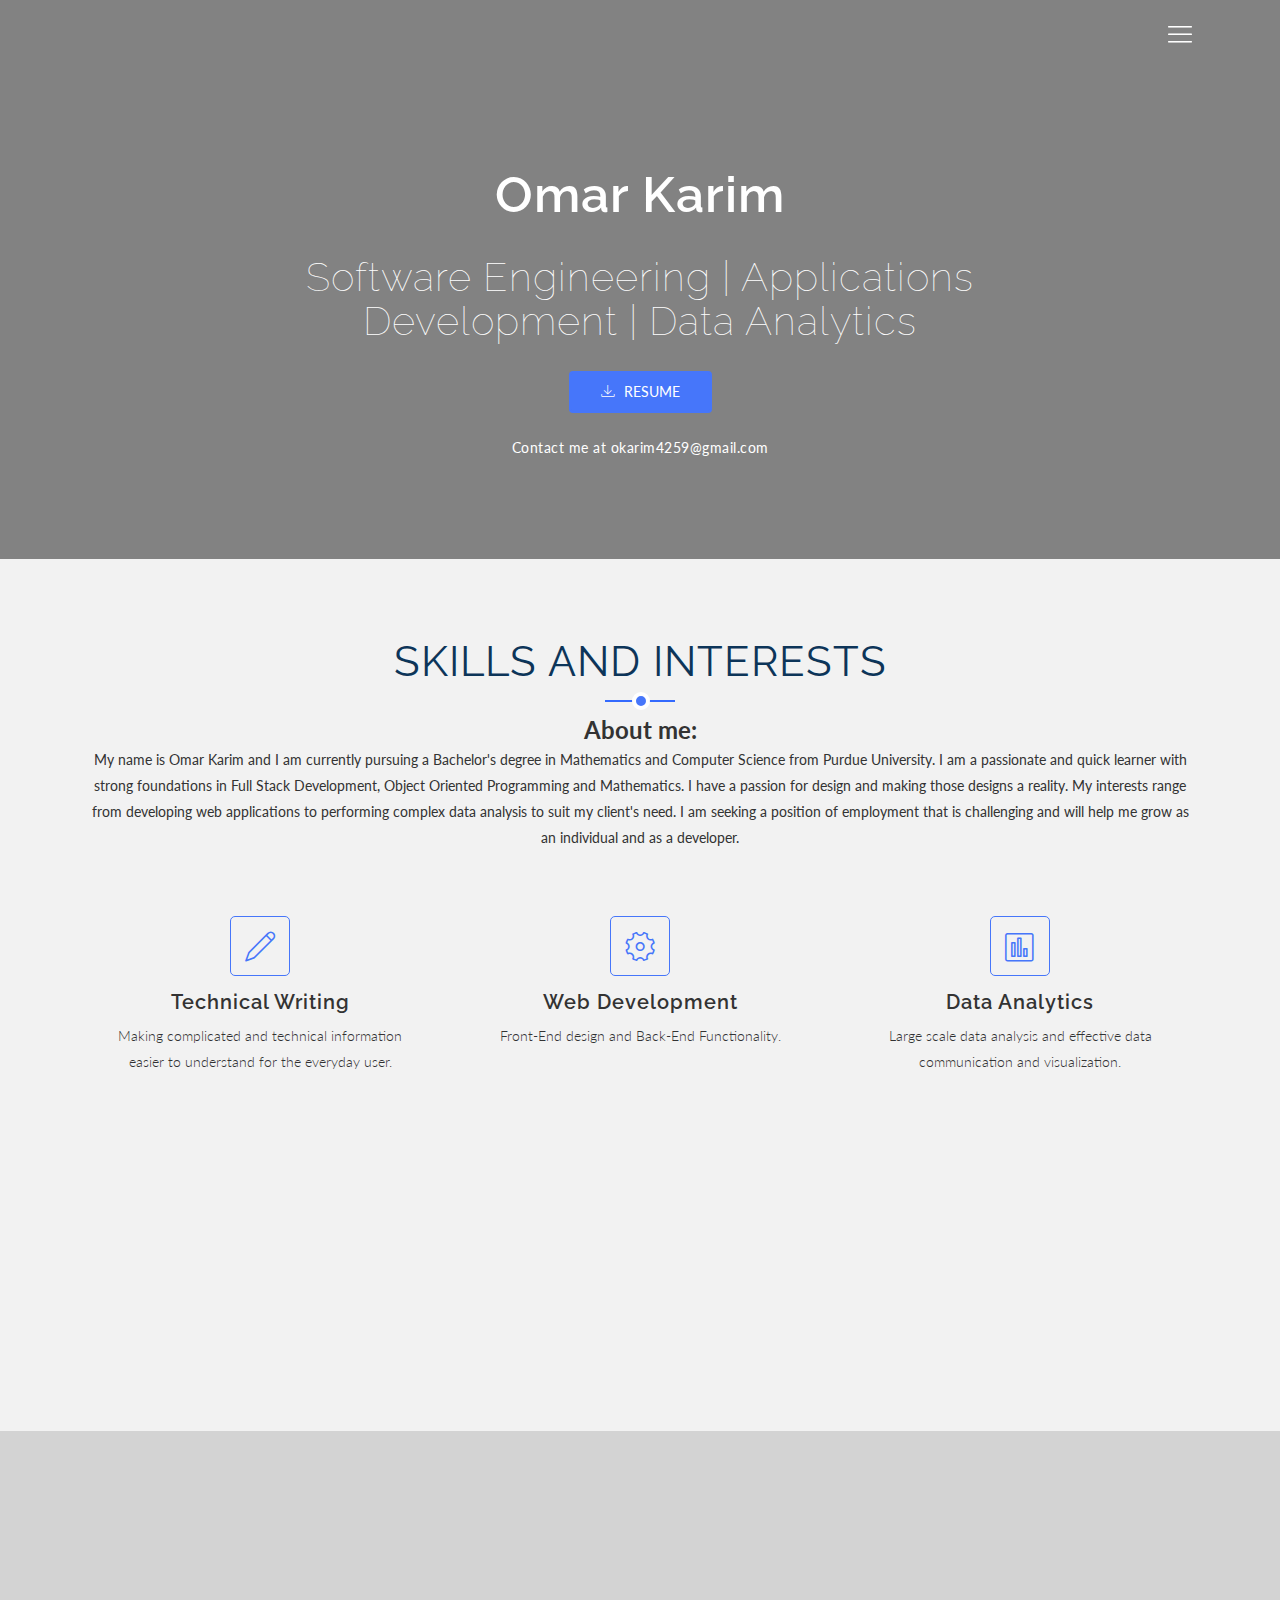
==== commit 46629953: "Change Titles" ====
--- a/index.html
+++ b/index.html
@@ -43,16 +43,16 @@
                 <a class="nav-link" href="#features">Projects</a>
               </li>                      
               <li class="nav-item">
-                <a class="nav-link" href="./ngApp/index.html">Angular App</a>
+                <a class="nav-link" href="ngApp/index.html">Angular App</a>
               </li>
               <li class="nav-item">
-                <a class="nav-link" href="./ngApp">What Angular App</a>
+                <a class="nav-link" href="/testsfolder/index.html">What Angular App</a>
               </li>
               <li class="nav-item">
-                <a class="nav-link" href="#pricing">Pricing</a>
+                <a class="nav-link" href="testsfolder">Pricing</a>
               </li>     
               <li class="nav-item">
-                <a class="nav-link" href="#blog">Blog</a>
+                <a class="nav-link" href="">Blog</a>
               </li> 
               
               <li class="nav-item">
@@ -93,7 +93,7 @@
               <p></p>
               <p></p>
               <p></p>
-              <h4 style="color: white">Web Development - Data Analytics - Design</h4>
+              <h4 style="color: white">Software Engineering | Applications Development | Data Analytics</h4>
               <!--
               ADD LINK TO LINKEDIN ACCOUNT HERE WITH ICON
               -->
